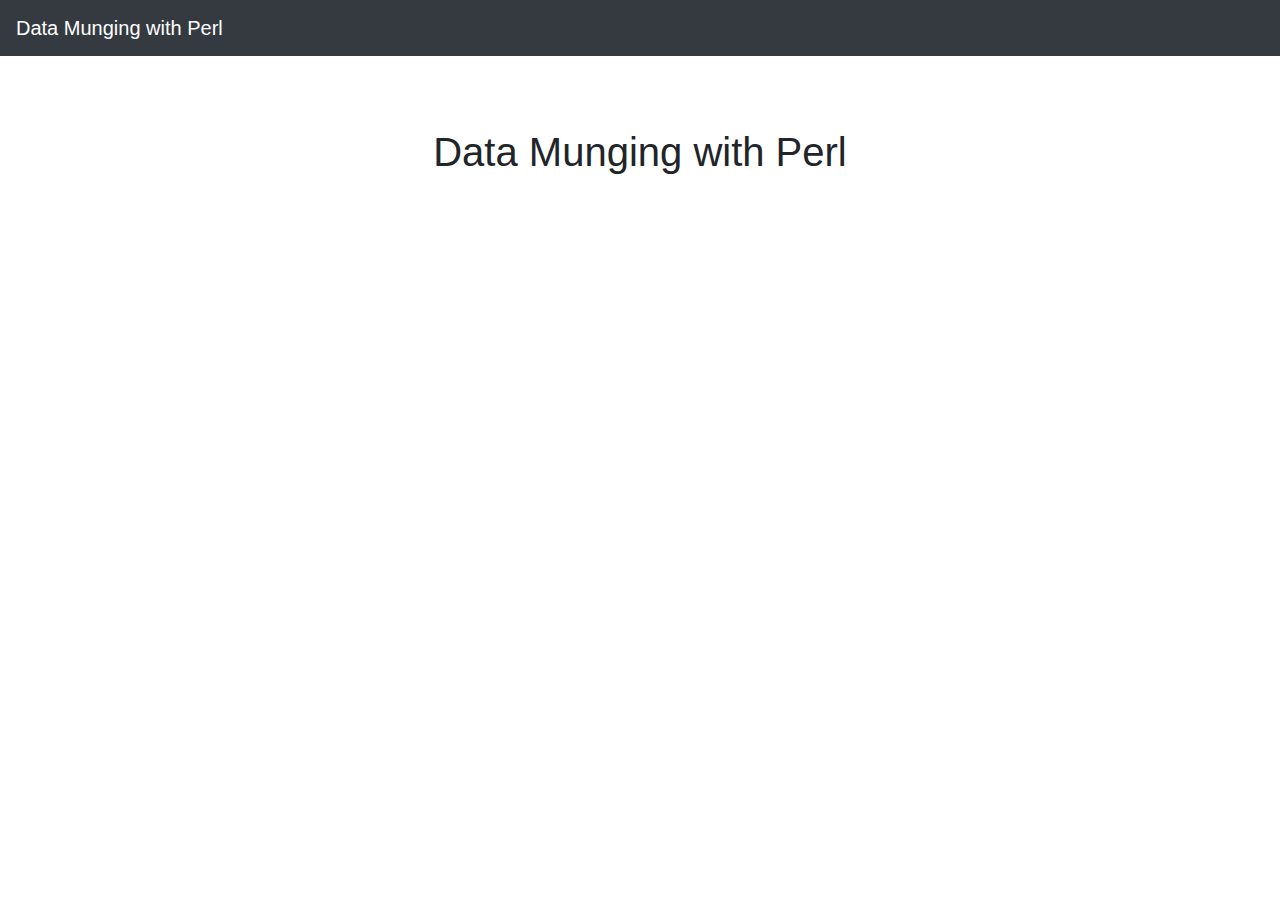
==== dmp/index.html @ 2e0d1850 "Subscribe to my mailing list to get the book" ====
<!doctype html>
<html lang="en">
  <head>
    <!-- Global site tag (gtag.js) - Google Analytics -->
    <script async src="https://www.googletagmanager.com/gtag/js?id=UA-56332-56"></script>
    <script>
  window.dataLayer = window.dataLayer || [];
  function gtag(){dataLayer.push(arguments);}
  gtag('js', new Date());

  gtag('config', 'UA-56332-56');
    </script>
    <meta charset="utf-8">
    <meta name="viewport" content="width=device-width, initial-scale=1, shrink-to-fit=no">
    <meta name="description" content="Data Munging with Perl: Techniques for Data Recognition, Parsing, Transformation and Filtering. Written by Perl expert Dave Cross and now available for free download.">
    <meta name="author" content="">
    <link rel="icon" href="/favicon.ico">

    <link rel="alternate" href="http://datamungingwithperl.com/" hreflang="en-gb" />
    <link rel="canonical" href="http://datamungingwithperl.com/" />

    <title>Data Munging with Perl: Read Online or Download PDF</title>

    <!-- Bootstrap core CSS -->
    <link href="https://maxcdn.bootstrapcdn.com/bootstrap/4.0.0/css/bootstrap.min.css" rel="stylesheet">

    <!-- Custom styles for this template -->
    <link href="/starter-template.css" rel="stylesheet">
    <script type="application/ld+json">
{
  "@context": "https://schema.org",
  "@type": "Book",
  "name": "Data Munging with Perl",
  "author": "David Cross",
  "datePublished": "2001-02-14",
  "bookFormat": "EBook",
  "isbn": "1930110006",
  "numberOfPages": 304,
  "about": "Perl programming",
  "inLanguage": "en-US"
}
    </script>
  </head>

  <body>

    <nav class="navbar navbar-expand-md navbar-dark bg-dark fixed-top">
      <a class="navbar-brand" href="#">Data Munging with Perl</a>
      <!--
      <button class="navbar-toggler" type="button" data-toggle="collapse" data-target="#navbarsExampleDefault" aria-controls="navbarsExampleDefault" aria-expanded="false" aria-label="Toggle navigation">
        <span class="navbar-toggler-icon"></span>
      </button>

      <div class="collapse navbar-collapse" id="navbarsExampleDefault">
        <ul class="navbar-nav mr-auto">
          <li class="nav-item active">
            <a class="nav-link" href="#">Home <span class="sr-only">(current)</span></a>
          </li>
          <li class="nav-item">
            <a class="nav-link" href="#">Link</a>
          </li>
          <li class="nav-item">
            <a class="nav-link disabled" href="#">Disabled</a>
          </li>
          <li class="nav-item dropdown">
            <a class="nav-link dropdown-toggle" href="http://example.com" id="dropdown01" data-toggle="dropdown" aria-haspopup="true" aria-expanded="false">Dropdown</a>
            <div class="dropdown-menu" aria-labelledby="dropdown01">
              <a class="dropdown-item" href="#">Action</a>
              <a class="dropdown-item" href="#">Another action</a>
              <a class="dropdown-item" href="#">Something else here</a>
            </div>
          </li>
        </ul>
        <form class="form-inline my-2 my-lg-0">
          <input class="form-control mr-sm-2" type="text" placeholder="Search" aria-label="Search">
          <button class="btn btn-outline-success my-2 my-sm-0" type="submit">Search</button>
        </form>
      </div>
      -->
    </nav>

    <main class="container">

      <div class="starter-template">
        <h1>Data Munging with Perl</h1>
	<!-- div class="col">
	  <p>Hello</p>
	</div -->
	<div class="col-8">
	<object data="/dmp.pdf" type="application/pdf" width="100%" height="100%">
	<!-- iframe src="https://docs.google.com/gview?url=http://datamungingwithperl.com/dmp.pdf&embedded=true" frameborder="0"></iframe -->
        </div> 
      </div>

    </main><!-- /.container -->

    <!-- Bootstrap core JavaScript
    ================================================== -->
    <!-- Placed at the end of the document so the pages load faster -->
    <script src="https://code.jquery.com/jquery-3.2.1.slim.min.js" integrity="sha384-KJ3o2DKtIkvYIK3UENzmM7KCkRr/rE9/Qpg6aAZGJwFDMVNA/GpGFF93hXpG5KkN" crossorigin="anonymous"></script>
    <script>window.jQuery || document.write('<script src="../../../../assets/js/vendor/jquery-slim.min.js"><\/script>')</script>
    <script src="https://cdnjs.cloudflare.com/ajax/libs/popper.js/2.6.0/umd/popper.min.js" integrity="sha512-BmM0/BQlqh02wuK5Gz9yrbe7VyIVwOzD1o40yi1IsTjriX/NGF37NyXHfmFzIlMmoSIBXgqDiG1VNU6kB5dBbA==" crossorigin="anonymous"></script>
    <script src="https://maxcdn.bootstrapcdn.com/bootstrap/4.0.0/js/bootstrap.min.js"></script>
  </body>
</html>
---- starter-template.css ----
html, body, main, div {
  min-height: 100%;
  height: 100%;
  min-width: 100%;
  width: 100%;
}
body {
  padding-top: 5rem;
}

.starter-template {
  padding: 3rem 1.5rem;
  text-align: center;
}

div.col {
  border: solid 1px red;
}

div.col-6 {
  border: solid 1px yellow;
}
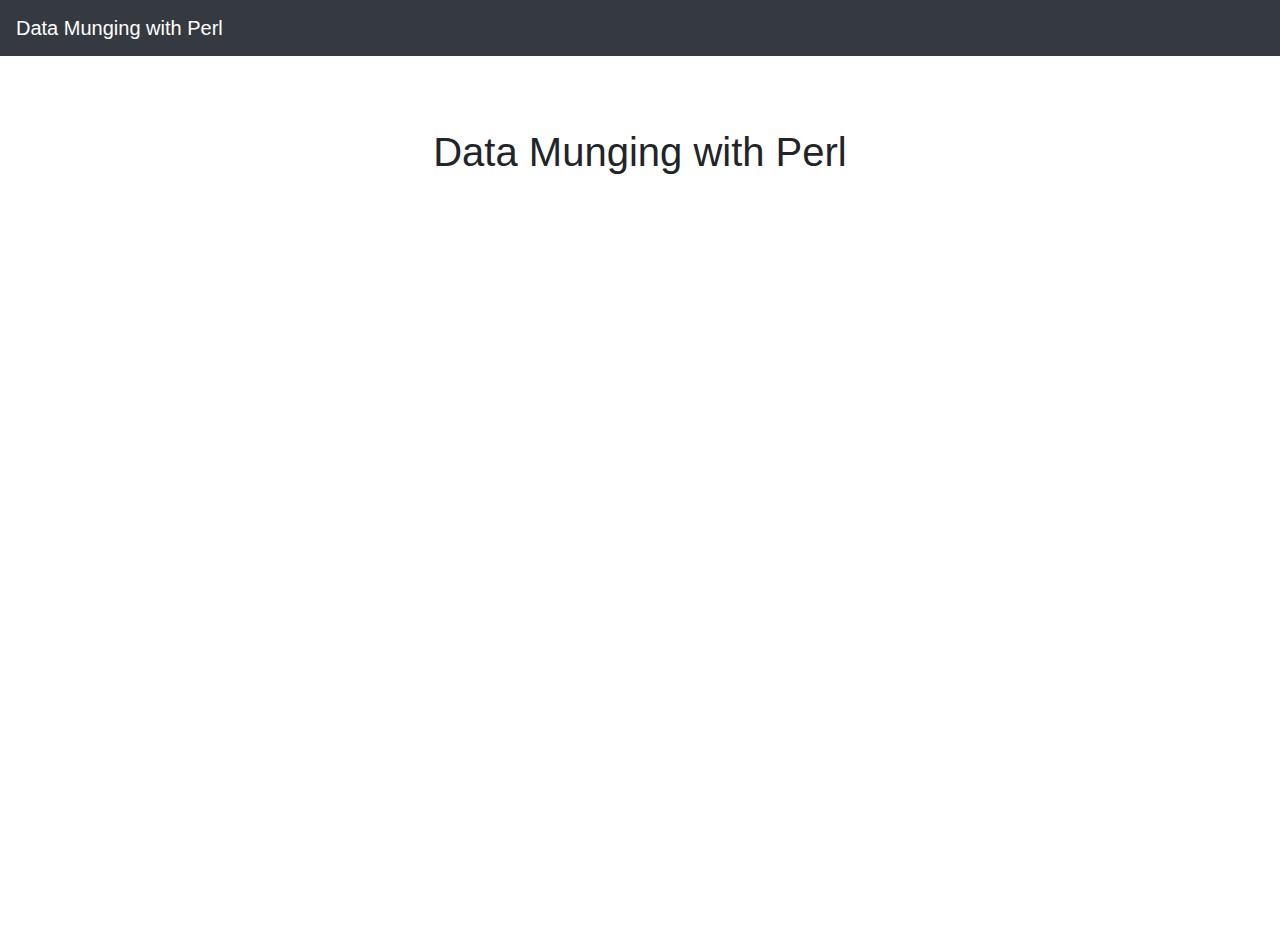
==== commit 80df0318: "Whackamole" ====
--- a/dmp/index.html
+++ b/dmp/index.html
@@ -1,14 +1,14 @@
 <!doctype html>
 <html lang="en">
   <head>
-    <!-- Global site tag (gtag.js) - Google Analytics -->
-    <script async src="https://www.googletagmanager.com/gtag/js?id=UA-56332-56"></script>
+    <!-- Google tag (gtag.js) -->
+    <script async src="https://www.googletagmanager.com/gtag/js?id=G-6STYSFPJRD"></script>
     <script>
-  window.dataLayer = window.dataLayer || [];
-  function gtag(){dataLayer.push(arguments);}
-  gtag('js', new Date());
+      window.dataLayer = window.dataLayer || [];
+      function gtag(){dataLayer.push(arguments);}
+      gtag('js', new Date());
 
-  gtag('config', 'UA-56332-56');
+      gtag('config', 'G-6STYSFPJRD');
     </script>
     <meta charset="utf-8">
     <meta name="viewport" content="width=device-width, initial-scale=1, shrink-to-fit=no">
@@ -45,7 +45,7 @@
   <body>
 
     <nav class="navbar navbar-expand-md navbar-dark bg-dark fixed-top">
-      <a class="navbar-brand" href="#">Data Munging with Perl</a>
+      <a class="navbar-brand" href="/">Data Munging with Perl</a>
       <!--
       <button class="navbar-toggler" type="button" data-toggle="collapse" data-target="#navbarsExampleDefault" aria-controls="navbarsExampleDefault" aria-expanded="false" aria-label="Toggle navigation">
         <span class="navbar-toggler-icon"></span>
@@ -83,12 +83,9 @@
 
       <div class="starter-template">
         <h1>Data Munging with Perl</h1>
-	<!-- div class="col">
-	  <p>Hello</p>
-	</div -->
-	<div class="col-8">
-	<object data="/dmp.pdf" type="application/pdf" width="100%" height="100%">
-	<!-- iframe src="https://docs.google.com/gview?url=http://datamungingwithperl.com/dmp.pdf&embedded=true" frameborder="0"></iframe -->
+        <div class="col-8 pdf vh-100">
+	        <object data="/dmp.pdf" type="application/pdf" width="100%" height="100%">
+	        <!-- iframe src="https://docs.google.com/gview?url=http://datamungingwithperl.com/dmp.pdf&embedded=true" frameborder="0"></iframe -->
         </div> 
       </div>
 
--- a/starter-template.css
+++ b/starter-template.css
@@ -1,11 +1,10 @@
-html, body, main, div {
-  min-height: 100%;
-  height: 100%;
-  min-width: 100%;
-  width: 100%;
-}
+
 body {
   padding-top: 5rem;
+}
+
+.col-8 {
+  width: 100%;
 }
 
 .starter-template {
@@ -13,10 +12,7 @@
   text-align: center;
 }
 
-div.col {
-  border: solid 1px red;
+.pdf {
+  width: 100%;
+  height: 80vh;
 }
-
-div.col-6 {
-  border: solid 1px yellow;
-}
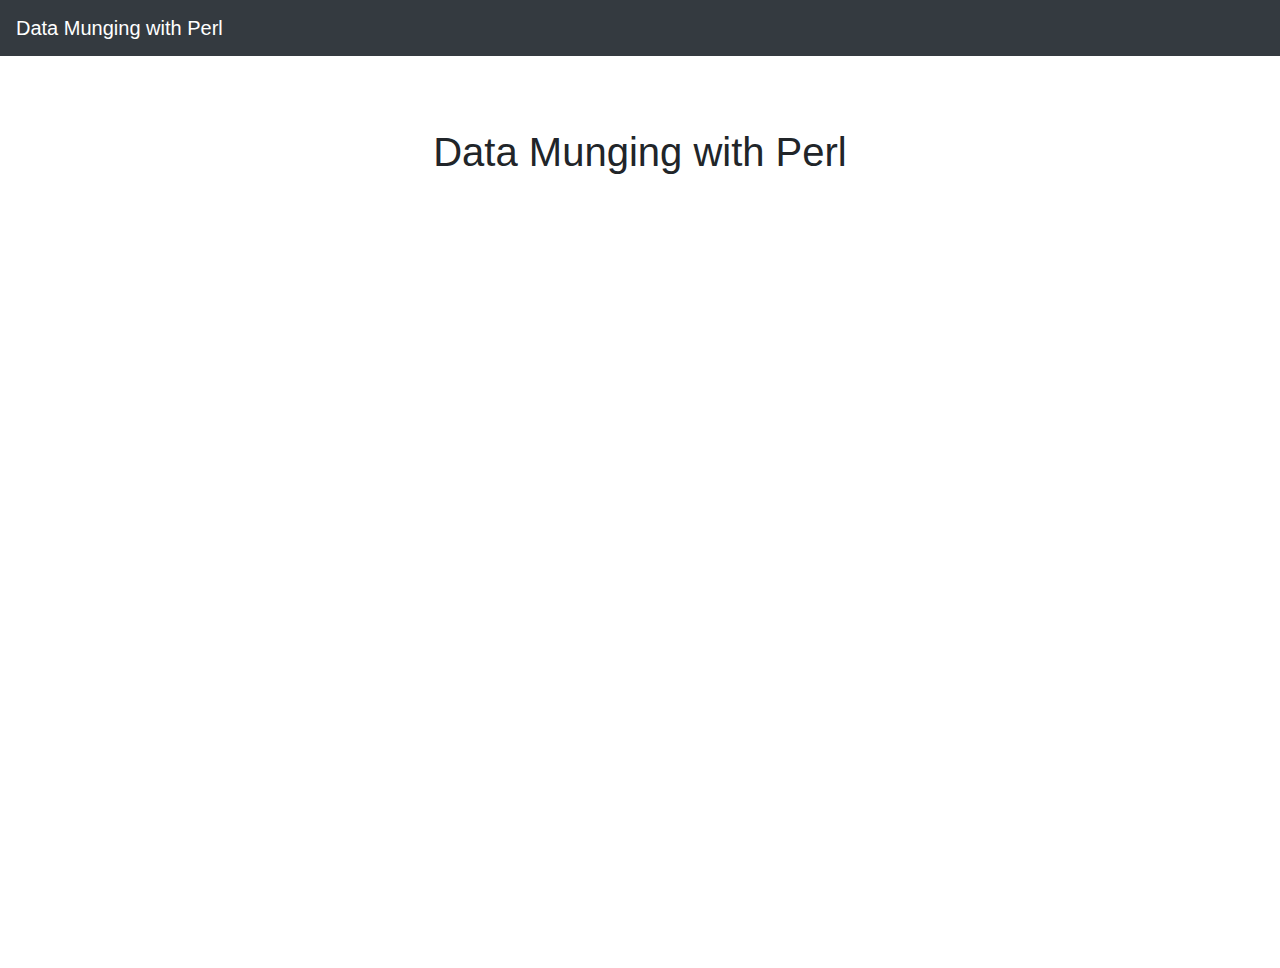
==== commit 6a9ac320: "A few more tweaks" ====
--- a/dmp/index.html
+++ b/dmp/index.html
@@ -46,46 +46,14 @@
 
     <nav class="navbar navbar-expand-md navbar-dark bg-dark fixed-top">
       <a class="navbar-brand" href="/">Data Munging with Perl</a>
-      <!--
-      <button class="navbar-toggler" type="button" data-toggle="collapse" data-target="#navbarsExampleDefault" aria-controls="navbarsExampleDefault" aria-expanded="false" aria-label="Toggle navigation">
-        <span class="navbar-toggler-icon"></span>
-      </button>
-
-      <div class="collapse navbar-collapse" id="navbarsExampleDefault">
-        <ul class="navbar-nav mr-auto">
-          <li class="nav-item active">
-            <a class="nav-link" href="#">Home <span class="sr-only">(current)</span></a>
-          </li>
-          <li class="nav-item">
-            <a class="nav-link" href="#">Link</a>
-          </li>
-          <li class="nav-item">
-            <a class="nav-link disabled" href="#">Disabled</a>
-          </li>
-          <li class="nav-item dropdown">
-            <a class="nav-link dropdown-toggle" href="http://example.com" id="dropdown01" data-toggle="dropdown" aria-haspopup="true" aria-expanded="false">Dropdown</a>
-            <div class="dropdown-menu" aria-labelledby="dropdown01">
-              <a class="dropdown-item" href="#">Action</a>
-              <a class="dropdown-item" href="#">Another action</a>
-              <a class="dropdown-item" href="#">Something else here</a>
-            </div>
-          </li>
-        </ul>
-        <form class="form-inline my-2 my-lg-0">
-          <input class="form-control mr-sm-2" type="text" placeholder="Search" aria-label="Search">
-          <button class="btn btn-outline-success my-2 my-sm-0" type="submit">Search</button>
-        </form>
-      </div>
-      -->
     </nav>
 
     <main class="container">
 
-      <div class="starter-template">
-        <h1>Data Munging with Perl</h1>
-        <div class="col-8 pdf vh-100">
+      <div class="starter-template row">
+        <h1 class="col-8 mx-auto mb-4">Data Munging with Perl</h1>
+        <div class="pdf">
 	        <object data="/dmp.pdf" type="application/pdf" width="100%" height="100%">
-	        <!-- iframe src="https://docs.google.com/gview?url=http://datamungingwithperl.com/dmp.pdf&embedded=true" frameborder="0"></iframe -->
         </div> 
       </div>
 
